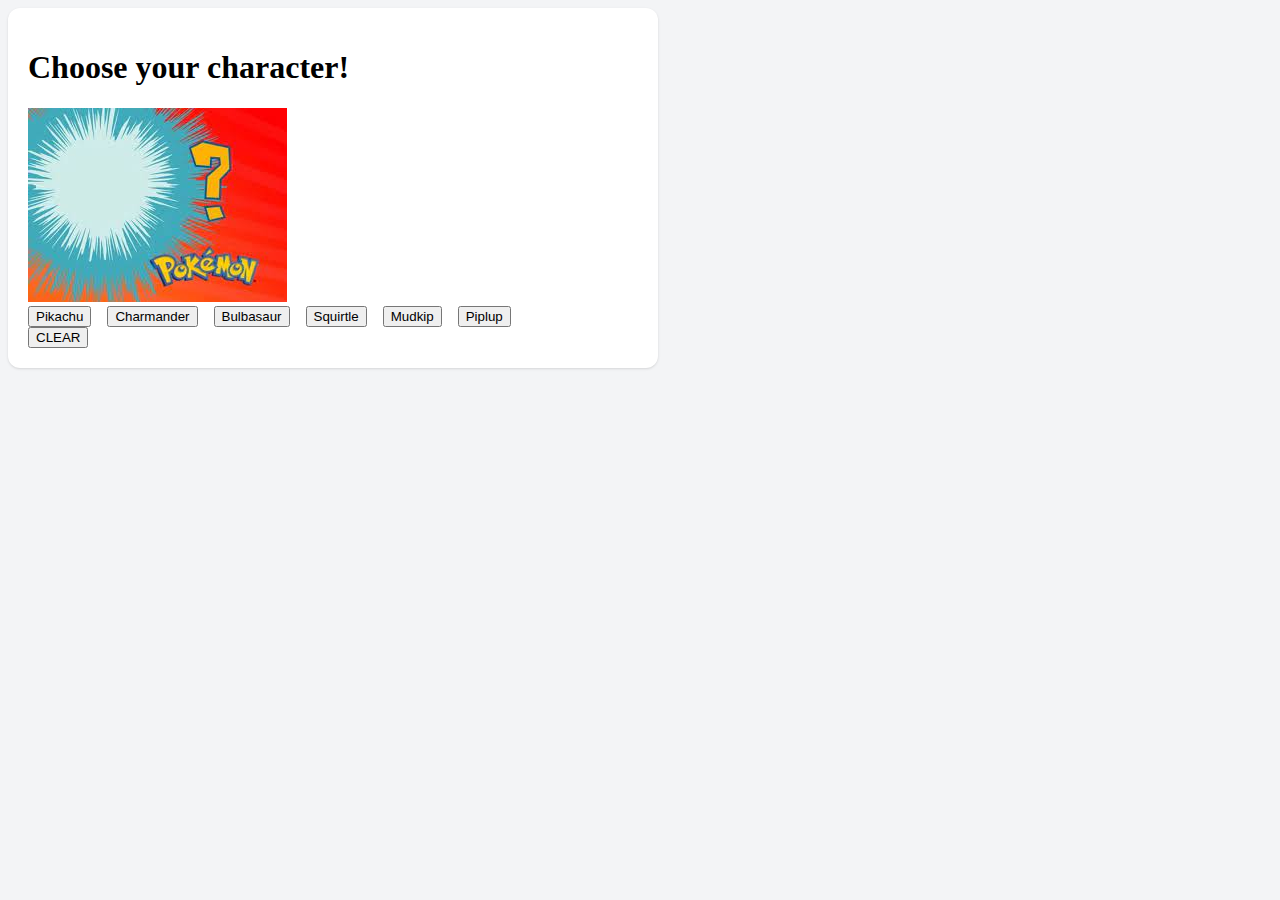
==== Avatar Picker.html @ c633a3c8 "done w 3.5" ====
<!DOCTYPE html>
<html lang="en">
<head>
    <meta charset="UTF-8">
    <title>Title</title>
    <link rel="stylesheet" href="style.css">
</head>
<body>
<div class="container">
    <div class="content">
        <h1>Choose your character!</h1>
        <img src="[data-uri]">
        <div class="row">
            <button id="1">Pikachu</button>
            <button id="2">Charmander</button>
            <button id="3">Bulbasaur</button>
            <button id="4">Squirtle</button>
            <button id="5">Mudkip</button>
            <button id="6">Piplup</button>
        </div>
        <button id="clear">CLEAR</button>
    </div>
</div>
<script>
    const content = document.querySelector('.content');
    const pikachu = document.getElementById('1');
    const charmander = document.getElementById('2');
    const bulbasaur = document.getElementById('3');
    const squirtle = document.getElementById('4');
    const mudkip = document.getElementById('5');
    const piplup = document.getElementById('6');
    const image = document.querySelector('img')
    const clearButton = document.getElementById('clear');

    pikachu.addEventListener('click', function(e){
        image.src='https://upload.wikimedia.org/wikipedia/en/a/a6/Pok%C3%A9mon_Pikachu_art.png'
        });

    charmander.addEventListener('click', function(e){
        image.src='[data-uri]'
    });

    bulbasaur.addEventListener('click', function(e){
        image.src='[data-uri]'
    });

    squirtle.addEventListener('click', function(e){
        image.src='https://miro.medium.com/v2/resize:fit:302/1*KuSu6ZTyLAcRDwOsI9ZzZA.png'
    });

    mudkip.addEventListener('click', function(e){
        image.src='[data-uri]'
    });

    piplup.addEventListener('click', function(e){
        image.src='https://archives.bulbagarden.net/media/upload/thumb/b/ba/0393Piplup.png/250px-0393Piplup.png'
    });

    clearButton.addEventListener('click', function(e){
        image.src='[data-uri]'
    });
</script>
</body>
</html>
---- style.css ----
*{
    box-sizing: border-box;
}
body{
    background: #f3f4f6;
}

label {
    display: block;
    line-height: 1.25rem;
    font-weight: 500;
    font-size: 14px;
    color: #374151;
}

input[type="text"], textarea, select{
    font-size: .875rem;
    line-height: 1.25rem;
    border: 1px solid #d1d5db;
    border-radius: 6px;
    padding: 8px 12px;
    margin-bottom: 12px;
    color: #374151;
}
fieldset{
    border: 1px solid #d1d5db;
    border-radius: 6px;
    width: fit-content;
    margin-bottom: 16px;
    padding: 12px;
}

fieldset legend{
    font-size: 14px;
    color: #374151;
}

input[type="checkbox"]{
    display: inline-block;
}

input[type="checkbox"] ~ label, input[type="radio"] ~ label {
    display: inline;
}

section{
    margin-bottom: 16px;
}

section header{
    margin-bottom: 8px;
}

.row {
    display: flex;
    gap: 16px;
}


.container{
    max-width: 1300px;
    margin: 0 auto;
}

.content{
    box-shadow: 0 1px 3px 0 rgba(0, 0, 0, 0.1), 0 1px 2px -1px rgba(0, 0, 0, 0.1);
    background: white;
    padding: 20px;
    border-radius: 12px;
    width: 650px;
}
.center{
    display: flex;
    justify-content: center;
    align-items: center;
}
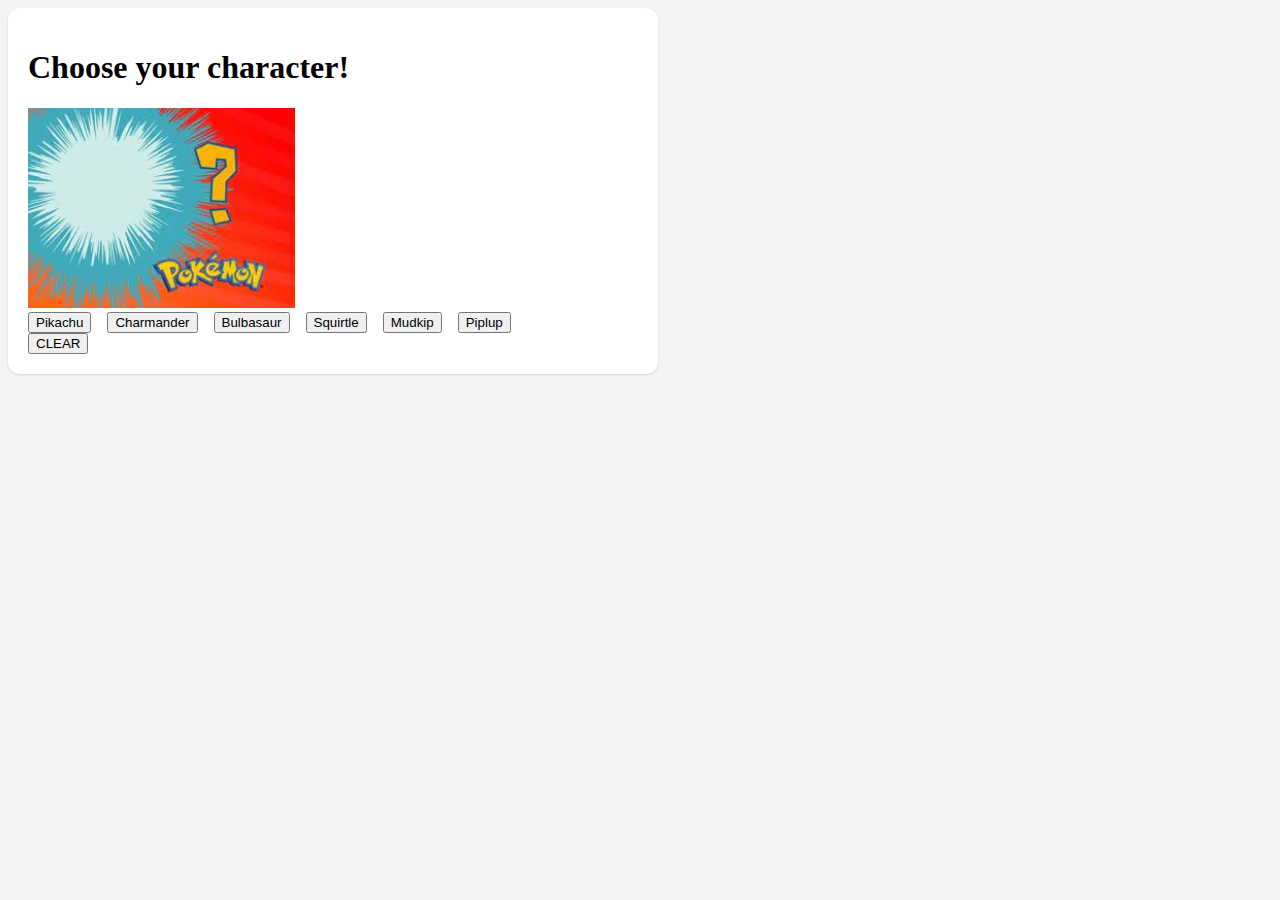
==== commit ce3d4772: "done w 3.5" ====
--- a/Avatar Picker.html
+++ b/Avatar Picker.html
@@ -9,7 +9,7 @@
 <div class="container">
     <div class="content">
         <h1>Choose your character!</h1>
-        <img src="[data-uri]">
+        <img src="[data-uri]" height=200>
         <div class="row">
             <button id="1">Pikachu</button>
             <button id="2">Charmander</button>
